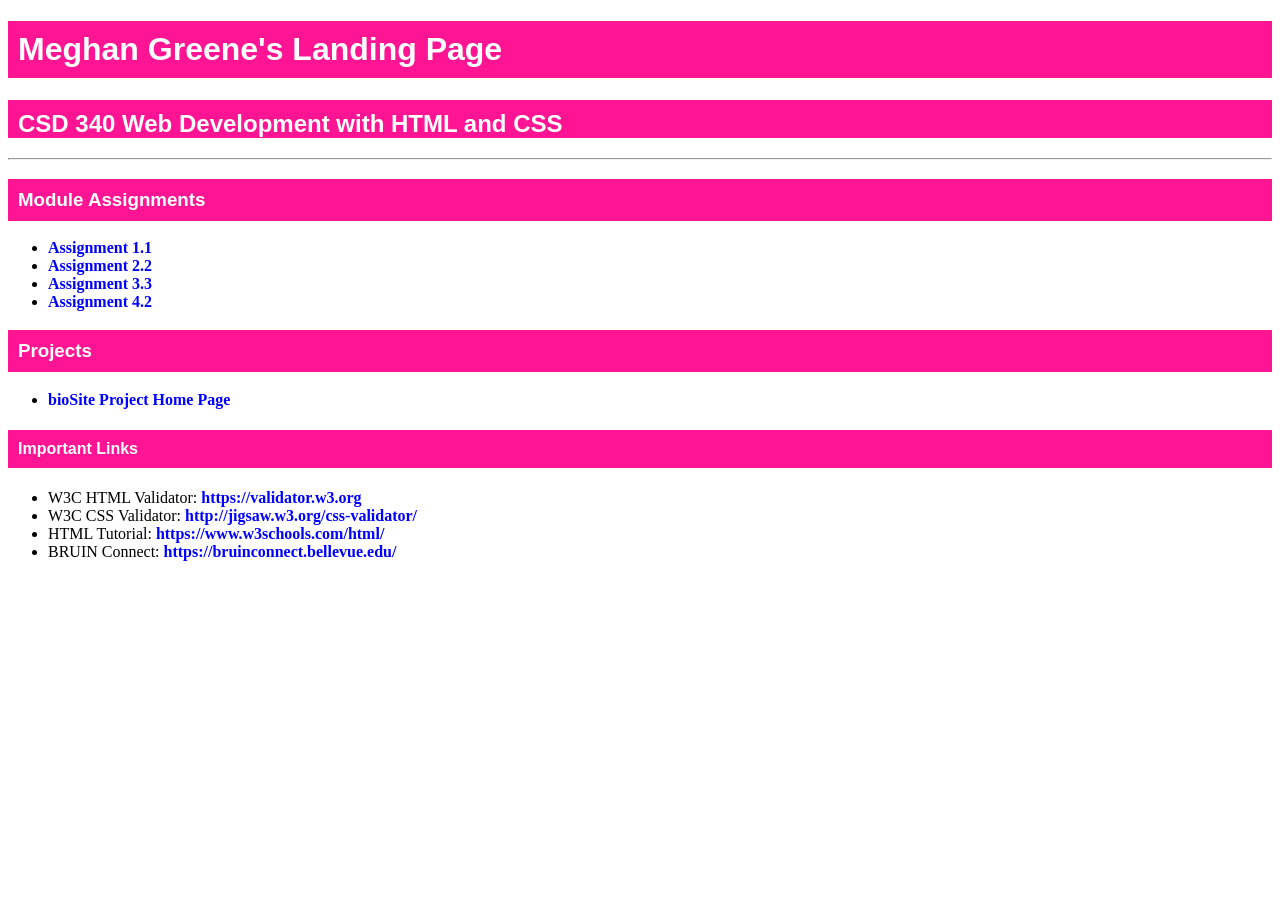
==== index.html @ 6879dc81 "Fix link to Assignment 4.2 in index.html" ====
<!DOCTYPE html>

<!--Name: Meghan Greene
    Date: 09/27/2026
    Assignment: Module 3.2-->

<html lang="en">
<head>
	<meta name="robots" content="nofollow">
	<meta name="description" content="Meghan_Greene's_CSD340_Landing_Page">
	<meta name="keywords" content="HTML, CSS, CSD340">
	<meta name="author" content="Meghan_Greene">
    <link href="site.css" type="text/css" rel="stylesheet">
	<title>Meghan Greene's Landing Page</title>
</head>
<body>
    <div id="container">
      <h1>Meghan Greene's Landing Page</h1>
       <h2>CSD 340 Web Development with HTML and CSS</h2>
		<hr>
      <h3><strong>Module Assignments</strong></h3>
	<ul>        
    	<li><a href="module-1/assignment-1.1.html">Assignment 1.1</a></li>
        <li><a href="module-2/assignment2.2.html">Assignment 2.2</a></li>
		<li><a href="module-3/Greene_Mod3_3.html">Assignment 3.3</a></li>
		<li><a href="modeule-4/Greene_Mod4_2.html">Assignment 4.2</a></li>
    </ul>
      <h3><strong>Projects</strong></h3>
	<ul>
		<li><a href="bioSiteProjectHomePage.html">bioSite Project Home Page</a></li>
    </ul>
      <h4><strong>Important Links</strong></h4>
	<ul>
    	<li>W3C HTML Validator: <a href="https://validator.w3.org/">https://validator.w3.org</a></li>
        <li>W3C CSS Validator: <a href="http://jigsaw.w3.org/css-validator/">http://jigsaw.w3.org/css-validator/</a></li>
        <li>HTML Tutorial: <a href="https://www.w3schools.com/html/">https://www.w3schools.com/html/</a></li>
        <li>BRUIN Connect: <a href="https://bruinconnect.bellevue.edu/">https://bruinconnect.bellevue.edu/</a></li>
    </ul>
      </div>
</body>
</html>
---- site.css ----
/* Name: Meghan Greene
Date: 09/27/2026
Assignment: Module 3.2*/
container {
margin-top: 50px;
margin-left: 100px;
margin-right: 100px;
}
h1 {
font-family: Arial, Verdana, sans-serif;
font-weight: 700;
color: white;
background-color: deeppink;
border: 1px; solid: black;
text-align: left;
padding-top: 10px;
padding-left: 10px;
padding-bottom: 10px;
}
h2 {
font-family: Arial, Verdana, sans-serif;
font-weight: 600;
color: white;
text-align: left;
background-color: deeppink;
border: 1px; solid: black;
padding-top: 10px;
padding-left: 10px;

}
h3, h4 {
font-family: Arial, Verdana, sans-serif;
font-weight: bold;
background-color: deeppink;
color: white;
border: 1px; solid: black;
padding: 10px;
}
body {
font-family: Cambria, "Hoefler Text", "Liberation Serif", Times, "Times New Roman", "serif";
font-weight: 500;
color: black;
}
a:link {text-decoration: none;
color:blue;
font-weight: bold;}
a:hover {
	color: deeppink;
	text-decoration: underline;
}
a:visited {
	color: darkblue;
}
a:active {
	color: rebeccapurple;
}
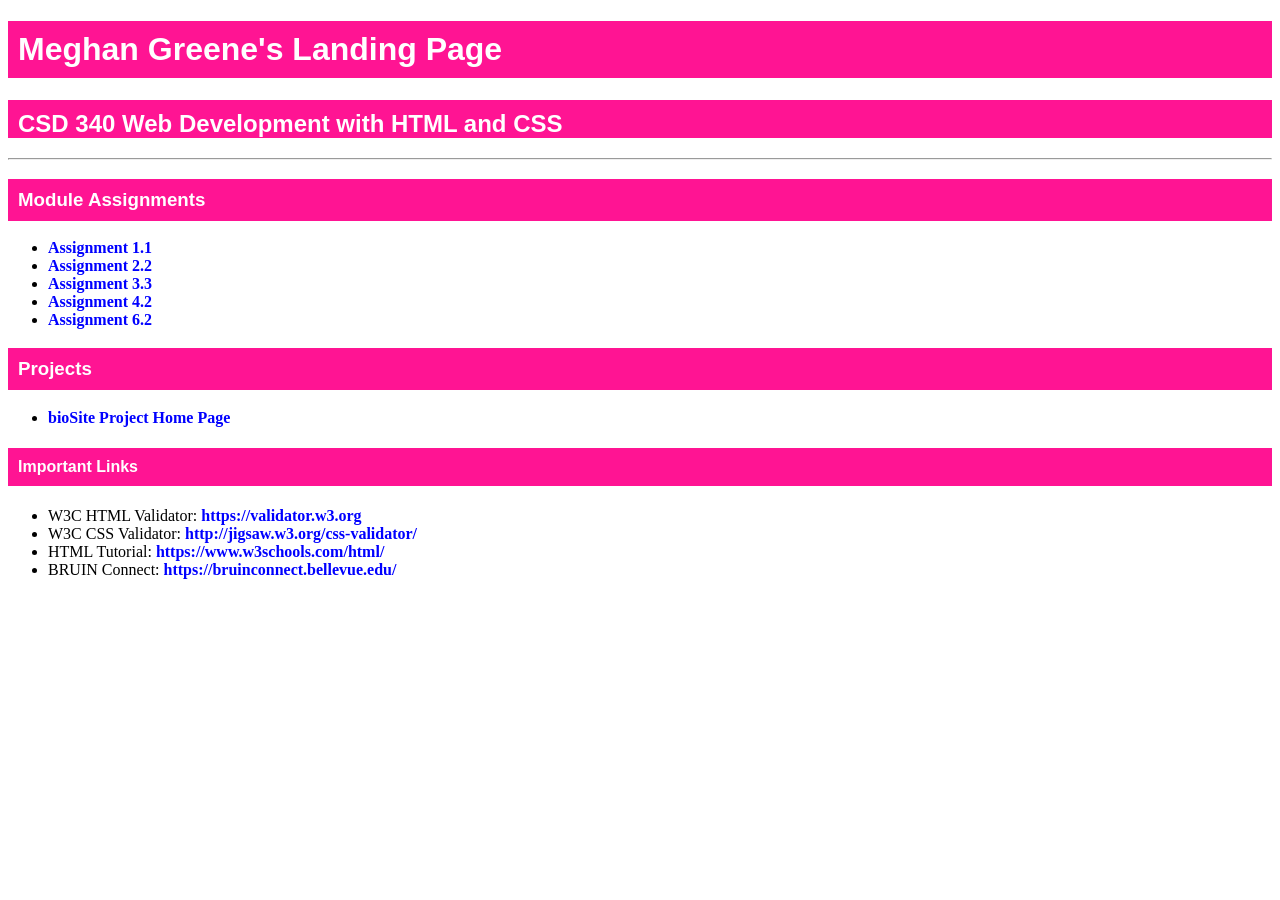
==== commit 4fa90eac: "Add link for Assignment 6.2 in index.html" ====
--- a/index.html
+++ b/index.html
@@ -23,7 +23,8 @@
     	<li><a href="module-1/assignment-1.1.html">Assignment 1.1</a></li>
         <li><a href="module-2/assignment2.2.html">Assignment 2.2</a></li>
 		<li><a href="module-3/Greene_Mod3_3.html">Assignment 3.3</a></li>
-		<li><a href="modeule-4/Greene_Mod4_2.html">Assignment 4.2</a></li>
+		<li><a href="module-4/Greene_Mod4_2.html">Assignment 4.2</a></li>
+		<li><a href="module-6/Greene_Mod6_2.html">Assignment 6.2</a></li>
     </ul>
       <h3><strong>Projects</strong></h3>
 	<ul>
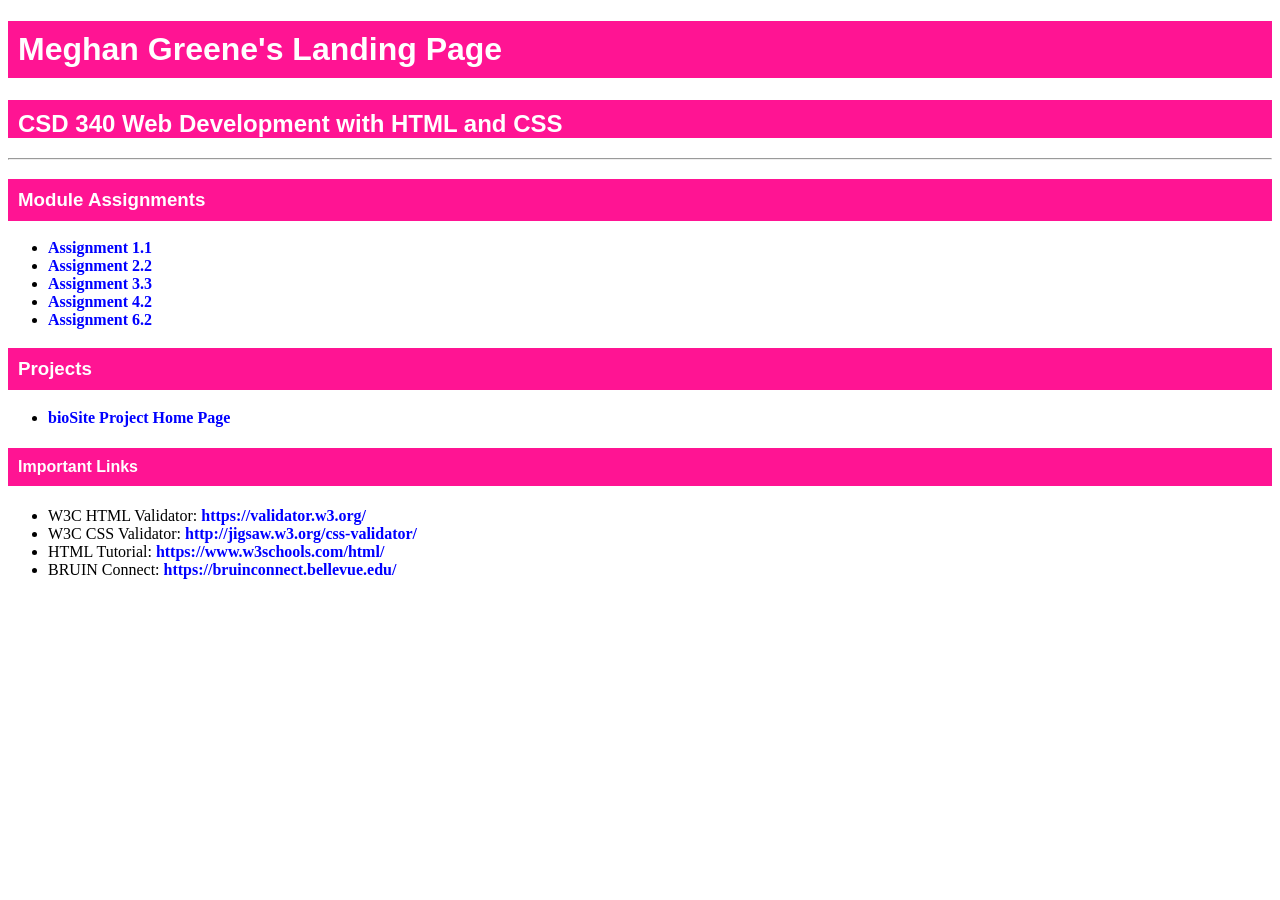
==== commit da78613f: "Enhance links with target and rel attributes Updated important links section to include target and r" ====
--- a/index.html
+++ b/index.html
@@ -31,12 +31,12 @@
 		<li><a href="bioSiteProjectHomePage.html">bioSite Project Home Page</a></li>
     </ul>
       <h4><strong>Important Links</strong></h4>
-	<ul>
-    	<li>W3C HTML Validator: <a href="https://validator.w3.org/">https://validator.w3.org</a></li>
-        <li>W3C CSS Validator: <a href="http://jigsaw.w3.org/css-validator/">http://jigsaw.w3.org/css-validator/</a></li>
-        <li>HTML Tutorial: <a href="https://www.w3schools.com/html/">https://www.w3schools.com/html/</a></li>
-        <li>BRUIN Connect: <a href="https://bruinconnect.bellevue.edu/">https://bruinconnect.bellevue.edu/</a></li>
-    </ul>
+<ul>
+    <li>W3C HTML Validator: <a href="https://validator.w3.org/" target="_blank" rel="noopener">https://validator.w3.org/</a></li>
+    <li>W3C CSS Validator: <a href="http://jigsaw.w3.org/css-validator/" target="_blank" rel="noopener">http://jigsaw.w3.org/css-validator/</a></li>
+    <li>HTML Tutorial: <a href="https://www.w3schools.com/html/" target="_blank" rel="noopener">https://www.w3schools.com/html/</a></li>
+    <li>BRUIN Connect: <a href="https://bruinconnect.bellevue.edu/" target="_blank" rel="noopener">https://bruinconnect.bellevue.edu/</a></li>
+</ul>
       </div>
 </body>
 </html>
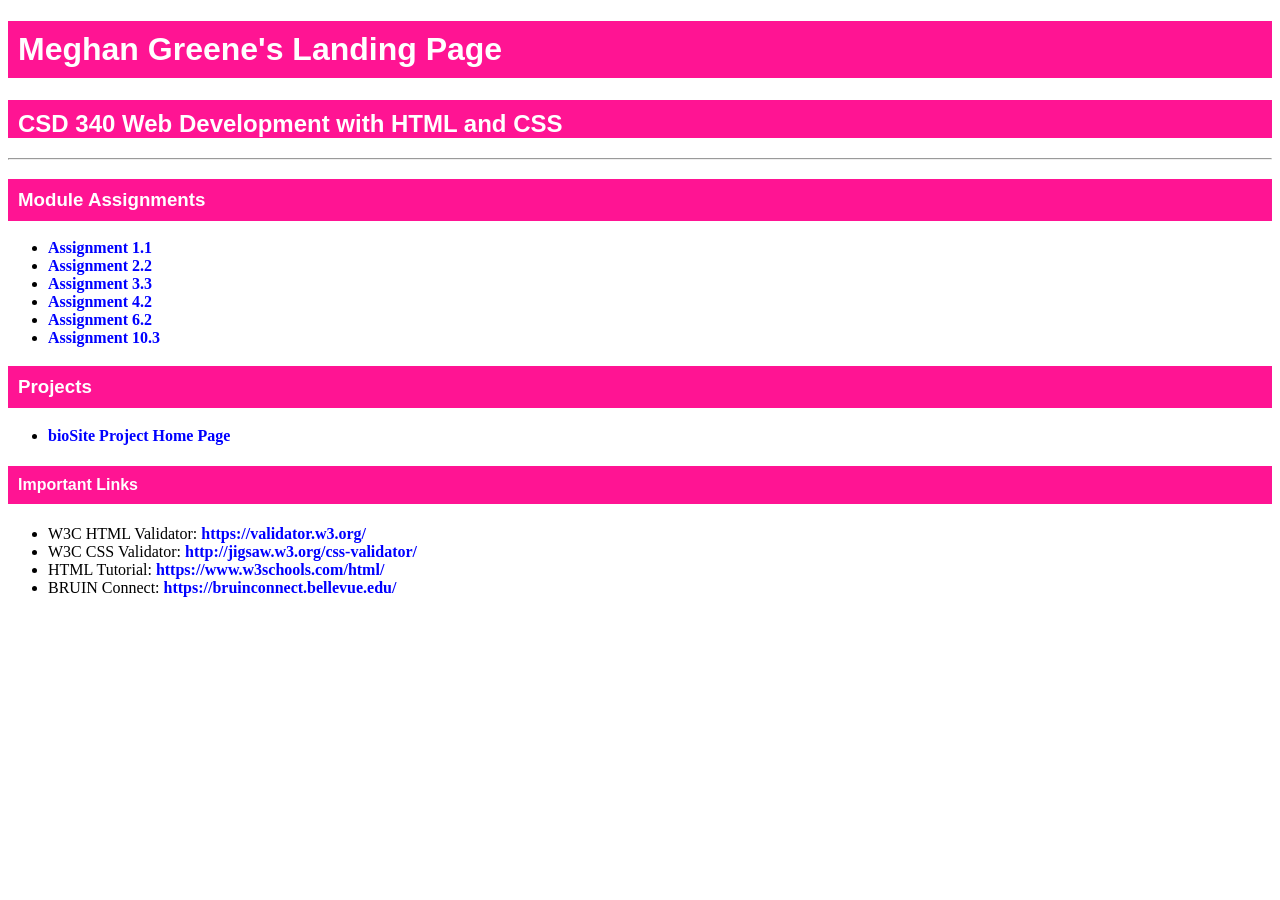
==== commit af963b10: "Update assignment details in index.html Added update date to comments and included a new assignment " ====
--- a/index.html
+++ b/index.html
@@ -2,7 +2,8 @@
 
 <!--Name: Meghan Greene
     Date: 09/27/2026
-    Assignment: Module 3.2-->
+    Assignment: Module 3.2
+	Updated: 11/15/2026-->
 
 <html lang="en">
 <head>
@@ -25,6 +26,7 @@
 		<li><a href="module-3/Greene_Mod3_3.html">Assignment 3.3</a></li>
 		<li><a href="module-4/Greene_Mod4_2.html">Assignment 4.2</a></li>
 		<li><a href="module-6/Greene_Mod6_2.html">Assignment 6.2</a></li>
+		<li><a href="module-10/Greene_Mod10.3.html">Assignment 10.3</a></li>
     </ul>
       <h3><strong>Projects</strong></h3>
 	<ul>
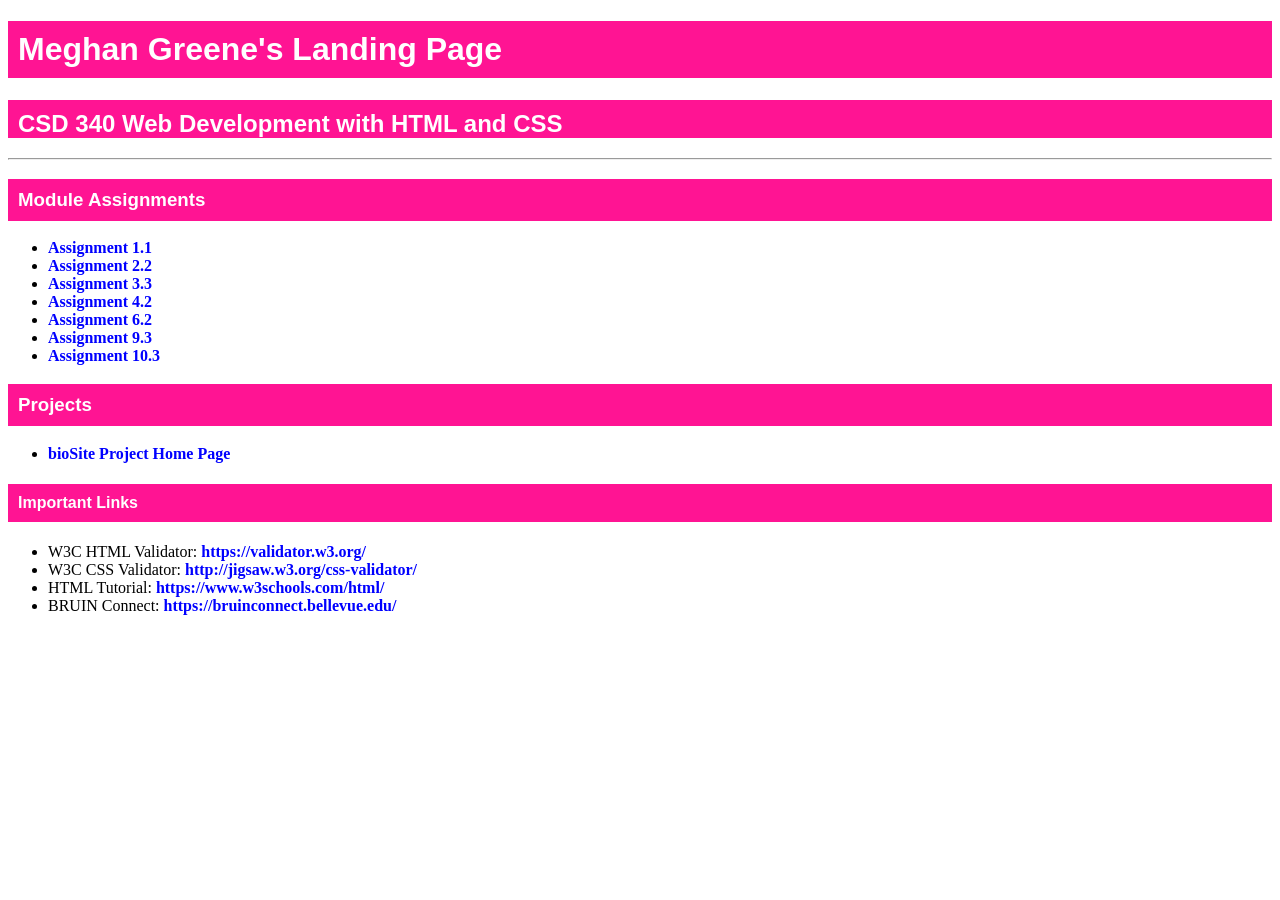
==== commit 65f5be91: "Add link to Assignment 9.3 in index.html" ====
--- a/index.html
+++ b/index.html
@@ -26,11 +26,12 @@
 		<li><a href="module-3/Greene_Mod3_3.html">Assignment 3.3</a></li>
 		<li><a href="module-4/Greene_Mod4_2.html">Assignment 4.2</a></li>
 		<li><a href="module-6/Greene_Mod6_2.html">Assignment 6.2</a></li>
+		<li><a href="module-9/Greene_Mod_9_3.html">Assignment 9.3</a></li>
 		<li><a href="module-10/Greene_Mod10.3.html">Assignment 10.3</a></li>
     </ul>
       <h3><strong>Projects</strong></h3>
 	<ul>
-		<li><a href="bioSiteProjectHomePage.html">bioSite Project Home Page</a></li>
+		<li><a href="https://mgreene92.github.io/bioSite/">bioSite Project Home Page</a></li>
     </ul>
       <h4><strong>Important Links</strong></h4>
 <ul>
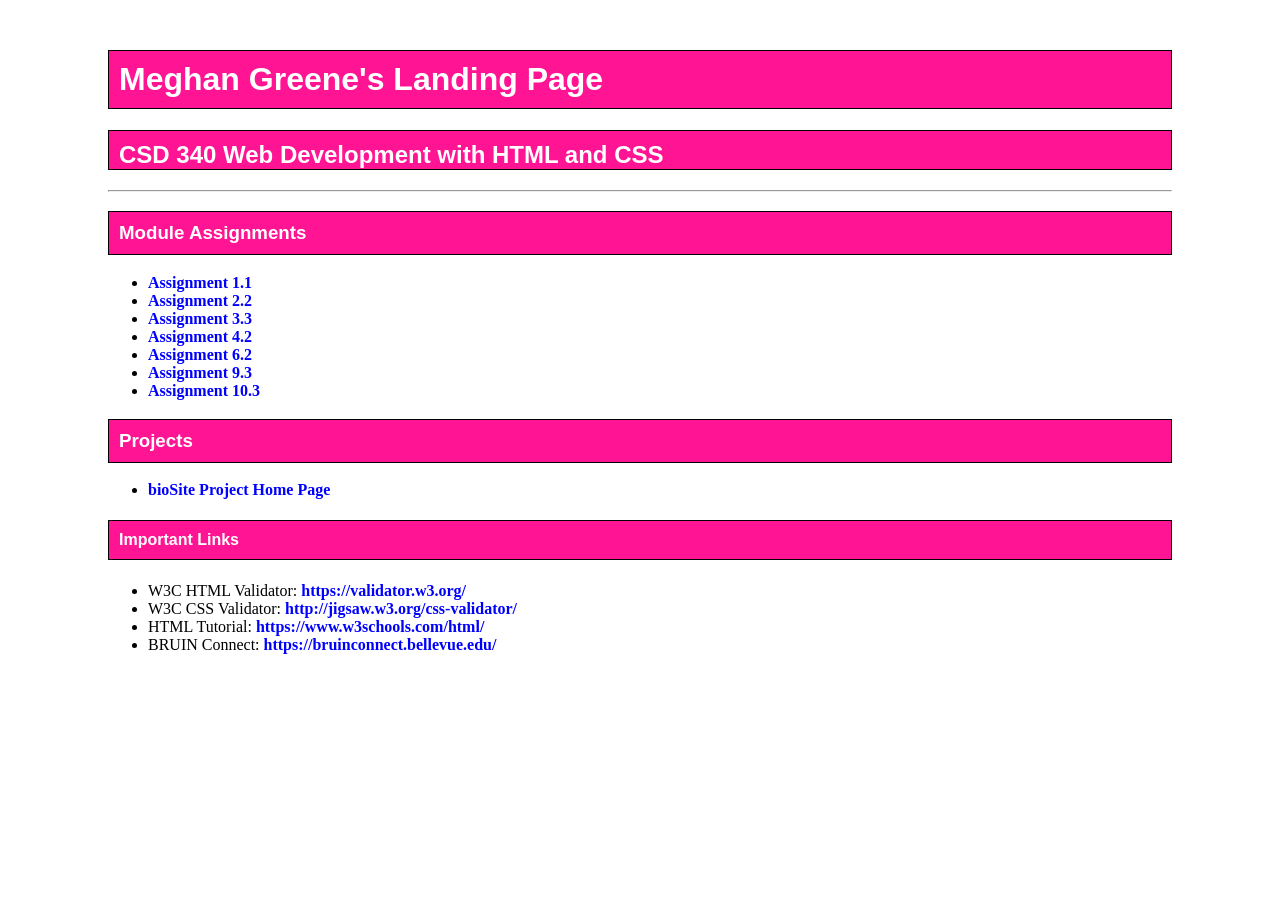
==== commit 0fda4ad8: "Add charset meta tag to index.html" ====
--- a/index.html
+++ b/index.html
@@ -8,6 +8,7 @@
 <html lang="en">
 <head>
 	<meta name="robots" content="nofollow">
+	<meta charset="UTF-8">
 	<meta name="description" content="Meghan_Greene's_CSD340_Landing_Page">
 	<meta name="keywords" content="HTML, CSS, CSD340">
 	<meta name="author" content="Meghan_Greene">
--- a/site.css
+++ b/site.css
@@ -1,7 +1,7 @@
 /* Name: Meghan Greene
 Date: 09/27/2026
 Assignment: Module 3.2*/
-container {
+#container {
 margin-top: 50px;
 margin-left: 100px;
 margin-right: 100px;
@@ -11,7 +11,7 @@
 font-weight: 700;
 color: white;
 background-color: deeppink;
-border: 1px; solid: black;
+border: 1px solid black;
 text-align: left;
 padding-top: 10px;
 padding-left: 10px;
@@ -23,7 +23,7 @@
 color: white;
 text-align: left;
 background-color: deeppink;
-border: 1px; solid: black;
+border: 1px solid black;
 padding-top: 10px;
 padding-left: 10px;
 
@@ -33,7 +33,7 @@
 font-weight: bold;
 background-color: deeppink;
 color: white;
-border: 1px; solid: black;
+border: 1px solid black;
 padding: 10px;
 }
 body {
